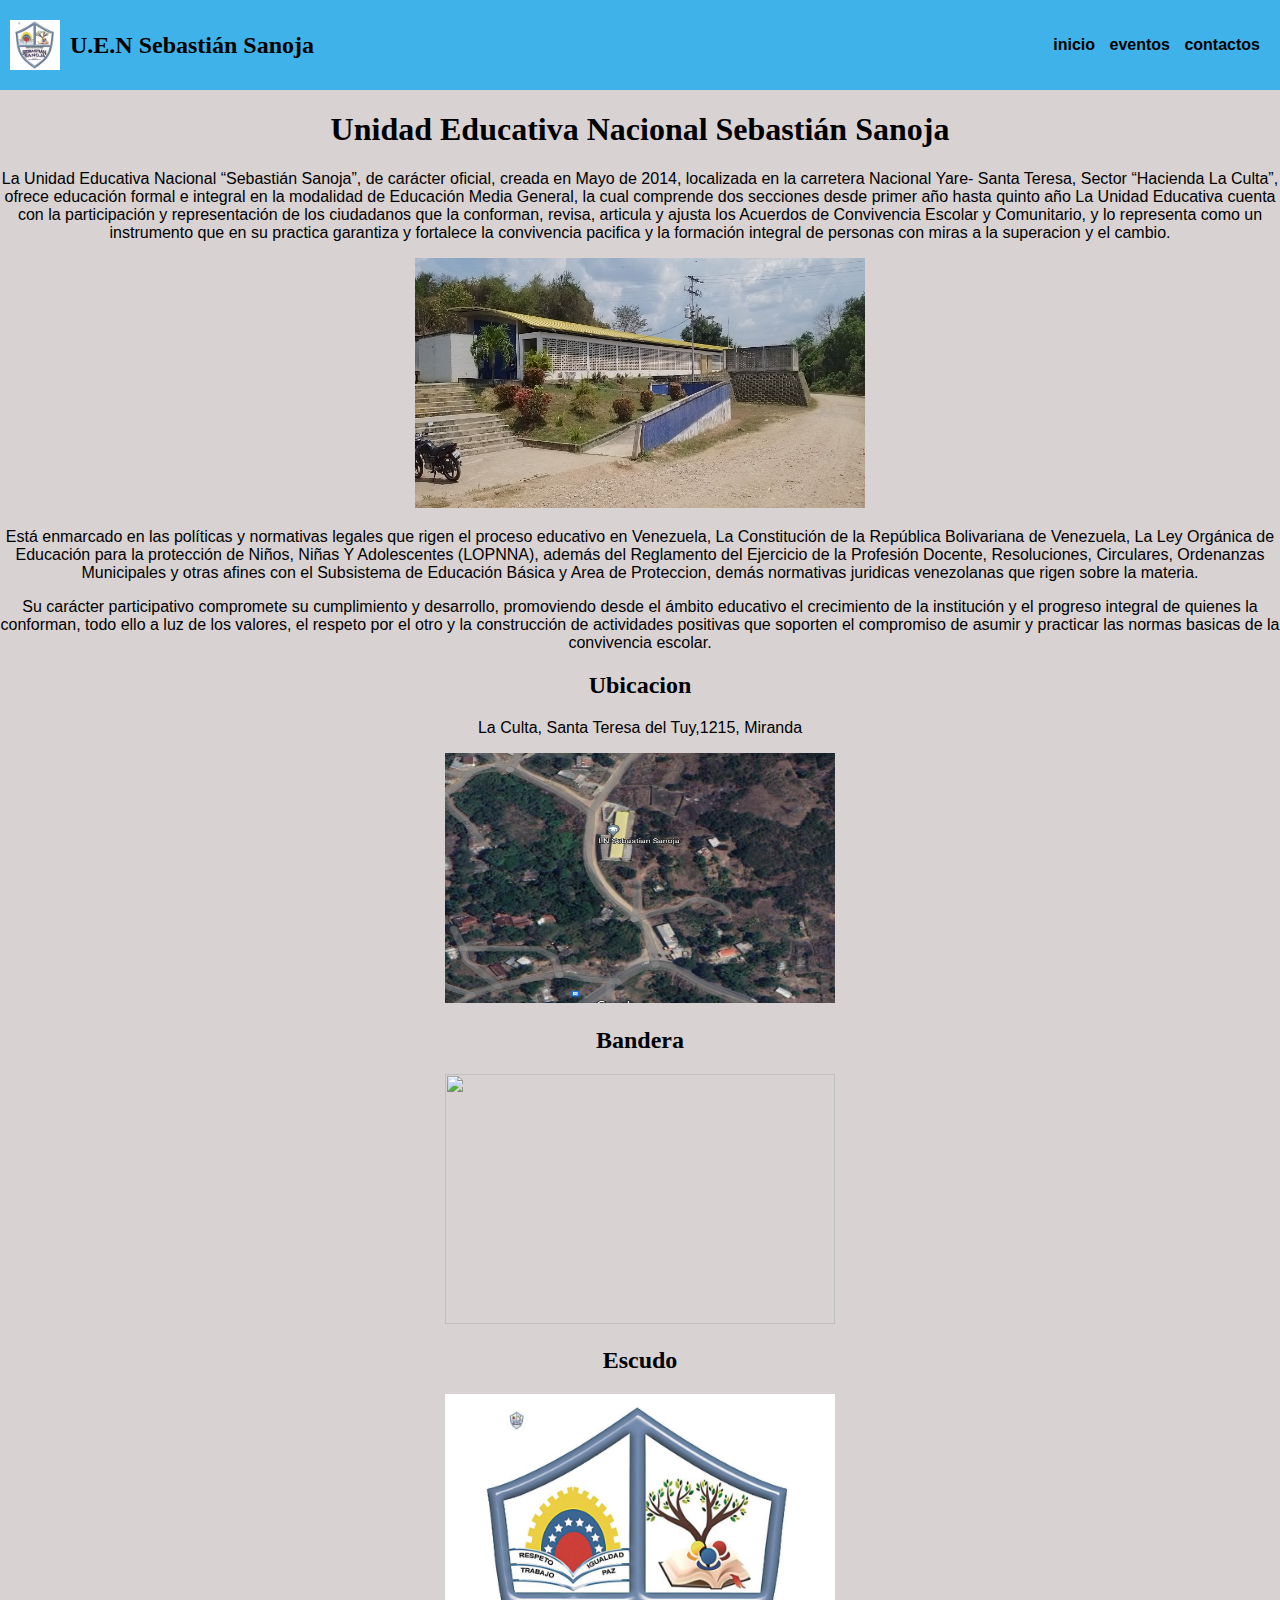
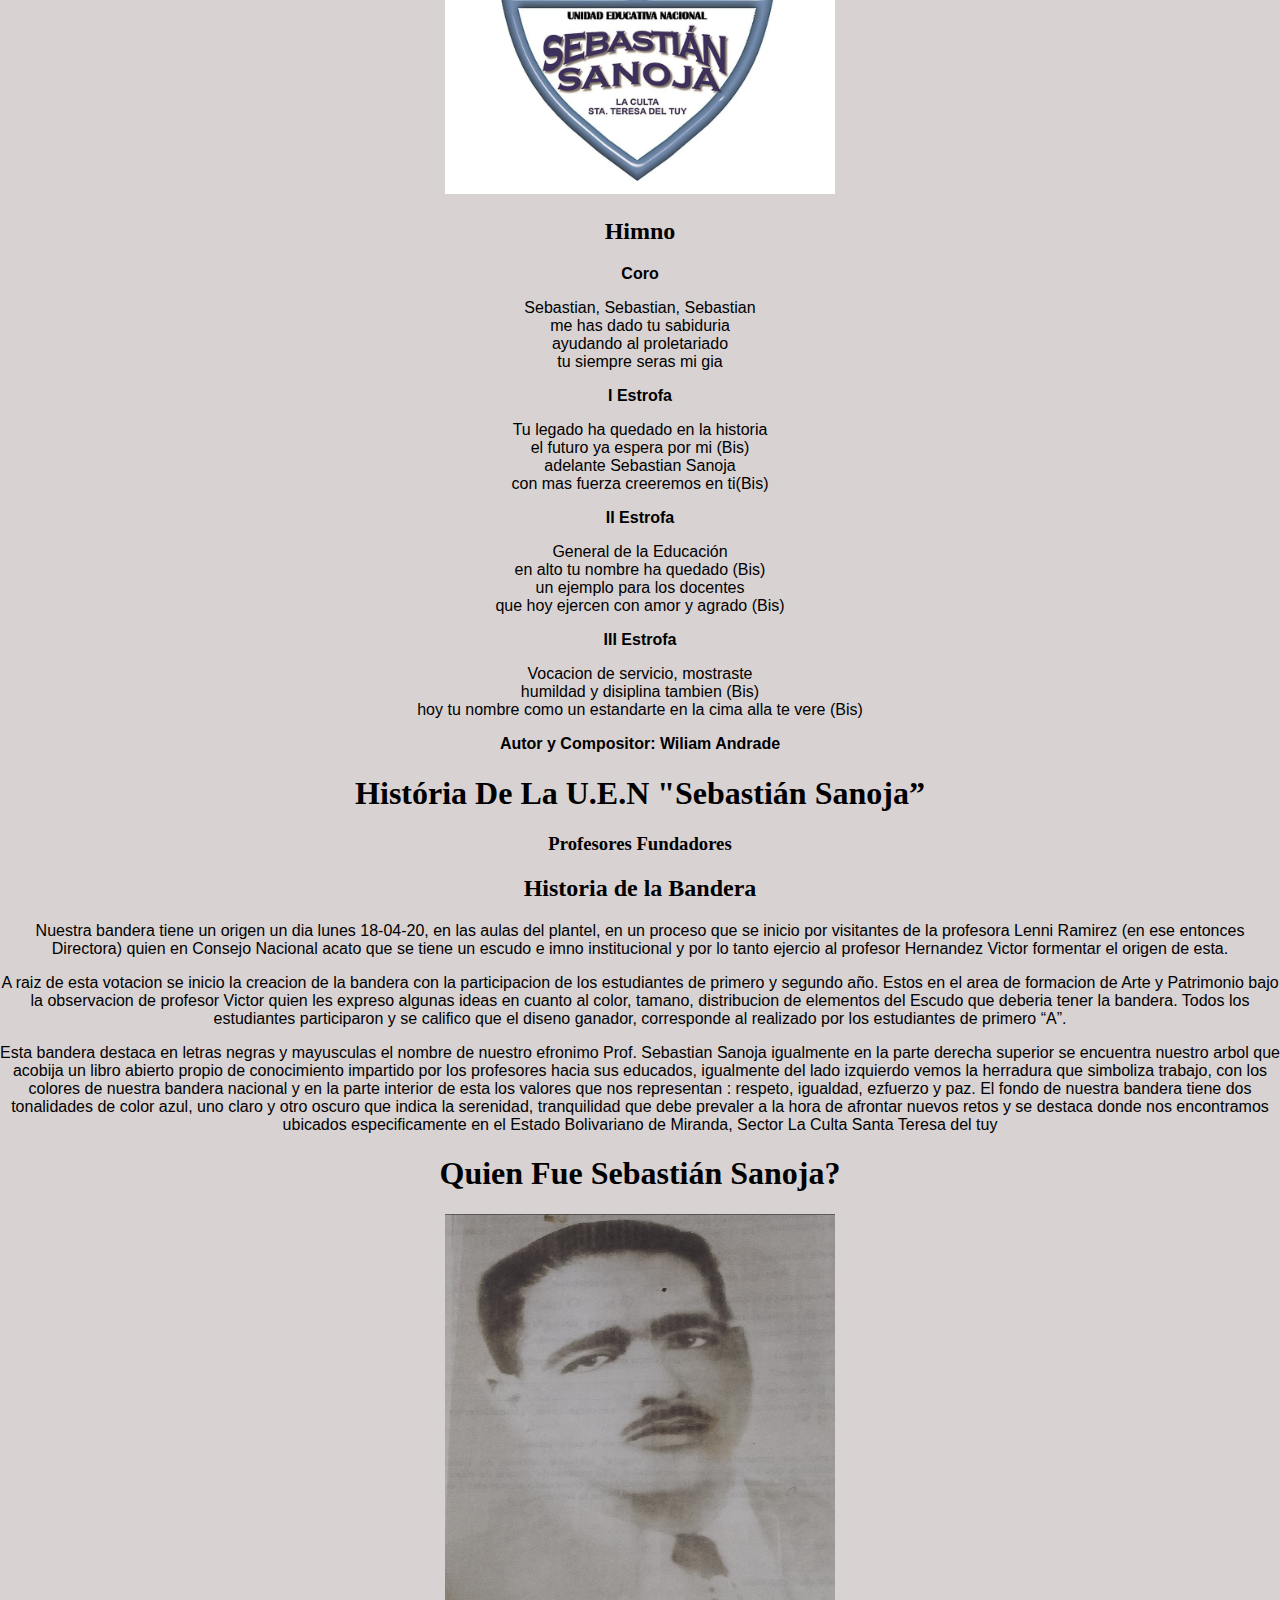
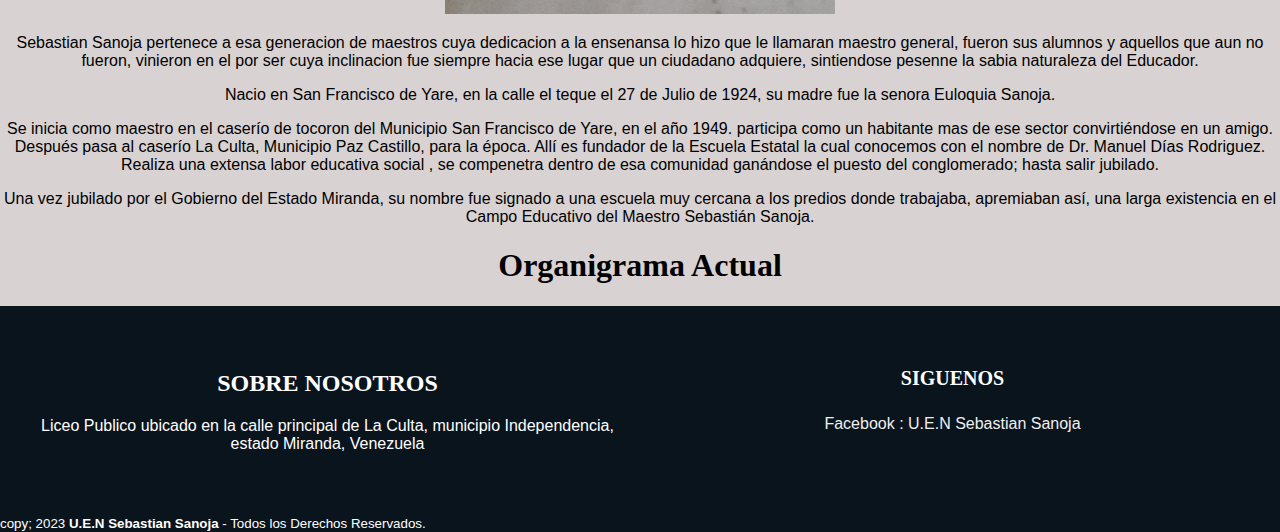
==== index.html @ 1aba3c6c "Add files via upload" ====
<!DOCTYPE html>
<html lang="es">
<head>

    <meta charset="UTF-8">
    <meta http-equiv="X-UA-Compatible" content="IE=edge">
    <meta name="viewport" content="width=device-width, initial-scale=1.0">
    <title>
        U.E.N Sebastian Sanoja
    </title>
    <link rel="stylesheet" href="css_culta.css">

</head>

<body>

    <header>
        <a href="#" class="logo">
            <img src="culta.jpg" alt="logo de la institucion">
            <h2 class="nombre-insstitucion">
                U.E.N Sebastián Sanoja
            </h2>
        </a>
        <nav>
            <a href="html_culta.html" class="nav-link">inicio</a>
            <a href="pagina_eventos.html" class="nav-link">eventos</a>
            <a href="contactos.html" class="nav-link">contactos</a>
        </nav>
    </header>

    <section>
        <h1>Unidad Educativa Nacional Sebastián Sanoja</h1>

        <p>La Unidad Educativa Nacional “Sebastián Sanoja”, de carácter oficial, creada en Mayo de 2014, localizada en la carretera Nacional Yare- Santa Teresa, Sector “Hacienda La Culta”, ofrece educación formal e integral en la modalidad de Educación Media General, la cual comprende dos secciones desde primer año hasta quinto año La Unidad Educativa cuenta con la participación y representación de los ciudadanos que la conforman, revisa, articula y ajusta los Acuerdos de Convivencia Escolar y Comunitario, y lo representa como un instrumento que en su practica garantiza y fortalece la convivencia pacifica y la formación integral de personas con miras a la superacion y el cambio.</p>
    
        <div align="center">
            <img src="culta_foto.jpg"  width="450" height="250">
        </div>

        <p>Está enmarcado en las políticas y normativas legales que rigen el proceso educativo en Venezuela, La Constitución de la República Bolivariana de Venezuela, La Ley Orgánica de Educación para la protección de Niños, Niñas Y Adolescentes (LOPNNA), además del Reglamento del Ejercicio de la Profesión Docente, Resoluciones, Circulares, Ordenanzas Municipales y otras afines con el Subsistema de Educación Básica y Area de Proteccion, demás normativas juridicas venezolanas que rigen sobre la materia.</p>
        <p>Su carácter participativo compromete su cumplimiento y desarrollo, promoviendo desde el ámbito educativo el crecimiento de la institución y el progreso integral de quienes la conforman, todo ello a luz de los valores, el respeto por el otro y la construcción de actividades positivas que soporten el compromiso de asumir y practicar las normas basicas de la convivencia escolar.</p>

        <h2>Ubicacion</h2>
        <p>La Culta, Santa Teresa del Tuy,1215, Miranda</p>
        <div align="center">
            <img src="mapa.png"  width="390" height="250">
        </div>

        <h2>Bandera</h2>
        <div align="center">
            <img src=""  width="390" height="250">
        </div>

        <h2>Escudo</h2>
        <div align="center">
            <img src="culta.jpg"  width="390" height="400">
        </div>

        <h2>Himno</h2>
        <p><b>Coro</b></p>
        <p>Sebastian, Sebastian, Sebastian <br> me has dado tu sabiduria <br> ayudando al proletariado <br> tu siempre seras mi gia</p>
        <p><b>I Estrofa</b></p>
        <p>Tu legado ha quedado en la historia <br> el futuro ya espera por mi (Bis) <br> adelante Sebastian Sanoja <br> con mas fuerza creeremos en ti(Bis) </p>
        <p><b>II Estrofa</b></p>
        <p>General de la Educación <br> en alto tu nombre ha quedado (Bis) <br> un ejemplo para los docentes <br> que hoy ejercen con amor y agrado (Bis)</p>
        <p><b>III Estrofa</b></p>
        <p>Vocacion de servicio, mostraste <br> humildad y disiplina tambien (Bis) <br> hoy tu nombre como un estandarte en la cima alla te vere (Bis)</p>
        <p><b>Autor y Compositor: Wiliam Andrade</b></p>
    </section>

    <section>
        <h1>História De La U.E.N "Sebastián Sanoja”</h1>
        <p></p>

        <h3>Profesores Fundadores</h3>

        <h2>Historia de la Bandera </h2>
        <p>Nuestra bandera tiene un origen un dia lunes 18-04-20, en las aulas del plantel, en un proceso que se inicio por visitantes de la profesora Lenni Ramirez (en ese entonces Directora) quien en Consejo Nacional acato que se tiene un escudo e imno institucional y por lo tanto ejercio al profesor Hernandez Victor formentar el origen de esta.</p>
        <p>A raiz de esta votacion se inicio la creacion  de la bandera con la participacion de los estudiantes de primero  y segundo año. Estos en el area de formacion de Arte y Patrimonio bajo la observacion de profesor Victor quien les expreso algunas ideas en cuanto al color, tamano, distribucion de elementos del Escudo que deberia tener la bandera. Todos los estudiantes participaron y se califico que el diseno ganador, corresponde al realizado por los estudiantes de primero  “A”.</p>
        <p>Esta bandera destaca en letras negras y mayusculas el nombre de nuestro efronimo Prof. Sebastian Sanoja igualmente en la parte derecha superior se encuentra nuestro arbol que acobija un libro abierto propio de conocimiento impartido por los profesores hacia sus educados, igualmente del lado izquierdo vemos la herradura que simboliza trabajo, con los colores de nuestra bandera nacional y en la parte interior de esta los valores que nos representan : respeto, igualdad, ezfuerzo y paz. El fondo de nuestra bandera tiene dos tonalidades de color azul, uno claro y otro oscuro que indica la serenidad, tranquilidad que debe prevaler a la hora de afrontar nuevos retos y se destaca donde nos encontramos ubicados especificamente en el Estado Bolivariano de Miranda, Sector La Culta Santa Teresa del tuy </p>
    </section>

    <section>
        <h1>Quien Fue Sebastián Sanoja?</h1>
        <div align="center">
            <img src="sebastian.jpg"  width="390" height="400">
        </div>
        <p>Sebastian Sanoja pertenece a esa generacion de maestros cuya dedicacion a la ensenansa lo hizo que le llamaran maestro general, fueron sus alumnos y aquellos que aun no fueron, vinieron en el por ser cuya inclinacion fue siempre hacia ese lugar que un ciudadano adquiere, sintiendose pesenne la sabia naturaleza del Educador.</p>
        <p>Nacio en San Francisco de Yare, en la calle el teque el 27 de Julio de 1924, su madre fue la senora Euloquia Sanoja.</p>
        <p>Se inicia como maestro en el caserío de tocoron del Municipio San Francisco de Yare, en el año  1949. participa como un habitante mas de ese sector convirtiéndose en un amigo. Después pasa al caserío La Culta, Municipio Paz Castillo, para la época. Allí es fundador de la Escuela Estatal la cual conocemos con el nombre de Dr. Manuel Días Rodriguez. Realiza una extensa labor educativa social , se compenetra dentro de esa comunidad ganándose el puesto del conglomerado; hasta salir jubilado.</p>
        <p>Una vez jubilado por el Gobierno del Estado Miranda, su nombre fue signado a una escuela muy cercana a los predios donde trabajaba, apremiaban así, una larga existencia en el Campo Educativo del Maestro Sebastián Sanoja.</p>
    </section>

    <section>
        <h1>Organigrama Actual</h1>
    </section>

    <footer class="pie-pagina">
        <div class="grupo-1">
            <div class="box1">
                <h2>SOBRE NOSOTROS</h2>
                <p>Liceo Publico ubicado en la calle principal de La Culta, municipio Independencia, estado Miranda, Venezuela</p>
            </div>
            <div class="box">
                <h2>SIGUENOS </h2>
                <p>Facebook : U.E.N Sebastian Sanoja</p>
            </div>
        </div>
        <div class="grupo-2">
            <small>copy; 2023 <b>U.E.N Sebastian Sanoja</b> - Todos los Derechos Reservados.</small>
        </div>
    </footer>

    <script src="js_culta.js">
    </script>
    
</body>

</html>
---- css_culta.css ----
body
{
    background-color:rgb(216, 210, 210);
    font-family: sans-serif;
    margin: 0;
}

p 
{
    text-align:center;
}

h1
{
    text-align: center;
    font-family:Times;
}
h2
{
    text-align:center;
    font-family:Times;
}
h3
{
    text-align:center;
    font-family:Times;
}

header
{
    display: flex;
    justify-content: space-between;
    min-height: 70px;
    background-color:rgb(63, 179, 233);
    align-items: center;
    padding: 10px;
}

.logo
{
    display: flex;
    align-items: center;
}
.logo img
{
    height: 50px;
    margin-right: 10px;
}

a
{
    text-decoration: none;
    color: black;
}

nav a 
{
    font-weight: 600;
    padding-right: 10px;
}
nav a:hover
{
    color: white;
}

@media (max-wid:700px)
{
    header
    {
        flex-direction:column;
    }
    nav
    {
        padding:10px 0px;
    }
}

footer
{
    background-color:#0a141d;
    color: white;
    text-align: left;
    width: 100%;
}

.pie-pagina .grupo-1
{
    width: 100%;
    max-width: 1200px;
    margin: auto;
    display: grid;
    grid-template-columns: repeat(2, 1fr);
    grid-gap: 50px;
    padding: 45px 0px;
}
.pie-pagina .grupo-1 .box h2
{
    color: white;
    margin-bottom: 25px;
    font-size: 20px;
}

.pie-pagina .grupo-1 .box p
{
    color: #efefef;
    margin-bottom: 10px;
}

.pie-pagina .grupo-1 .red-social a
{
    display: inline-block;
    text-decoration: none;
    width: 45px;
    height: 45px;
    line-height: 45px;
    color: #fff;
    margin-right: 10px;
    background-color: #0d2033;
    text-align: center
}
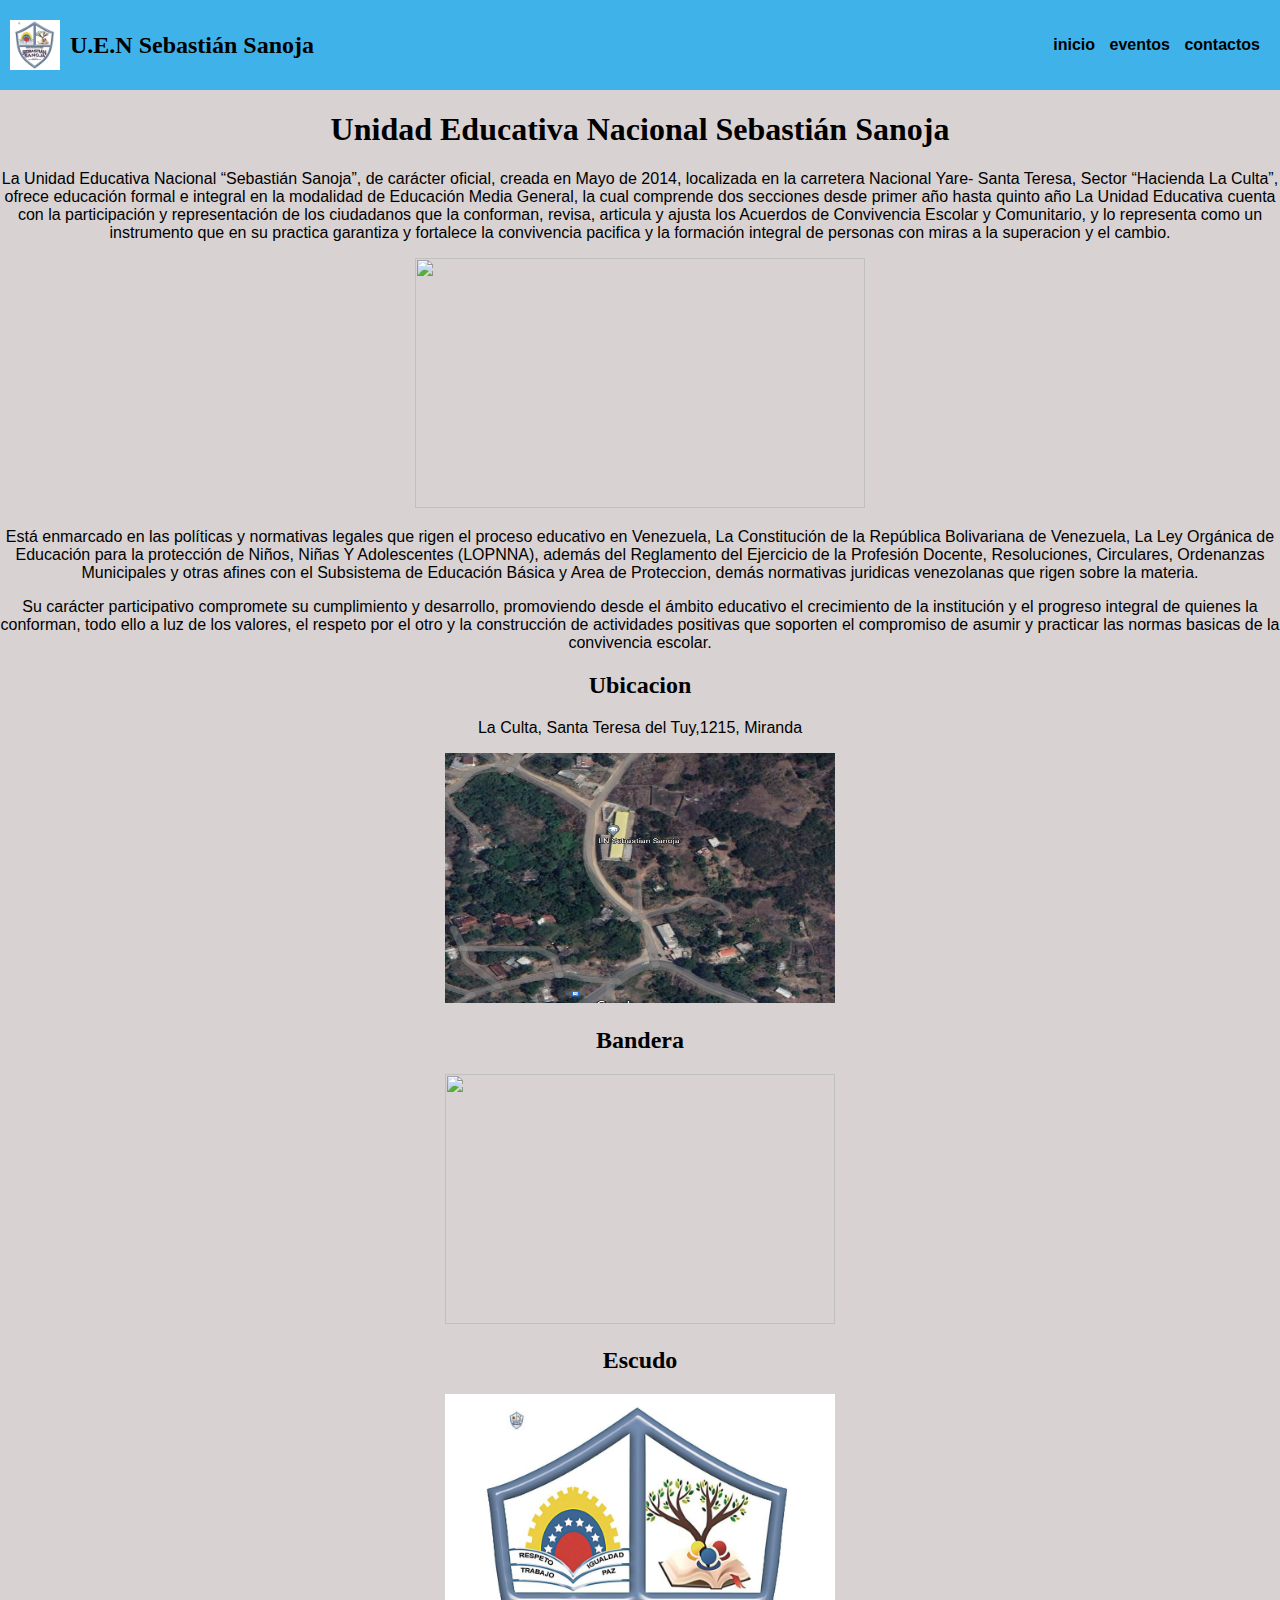
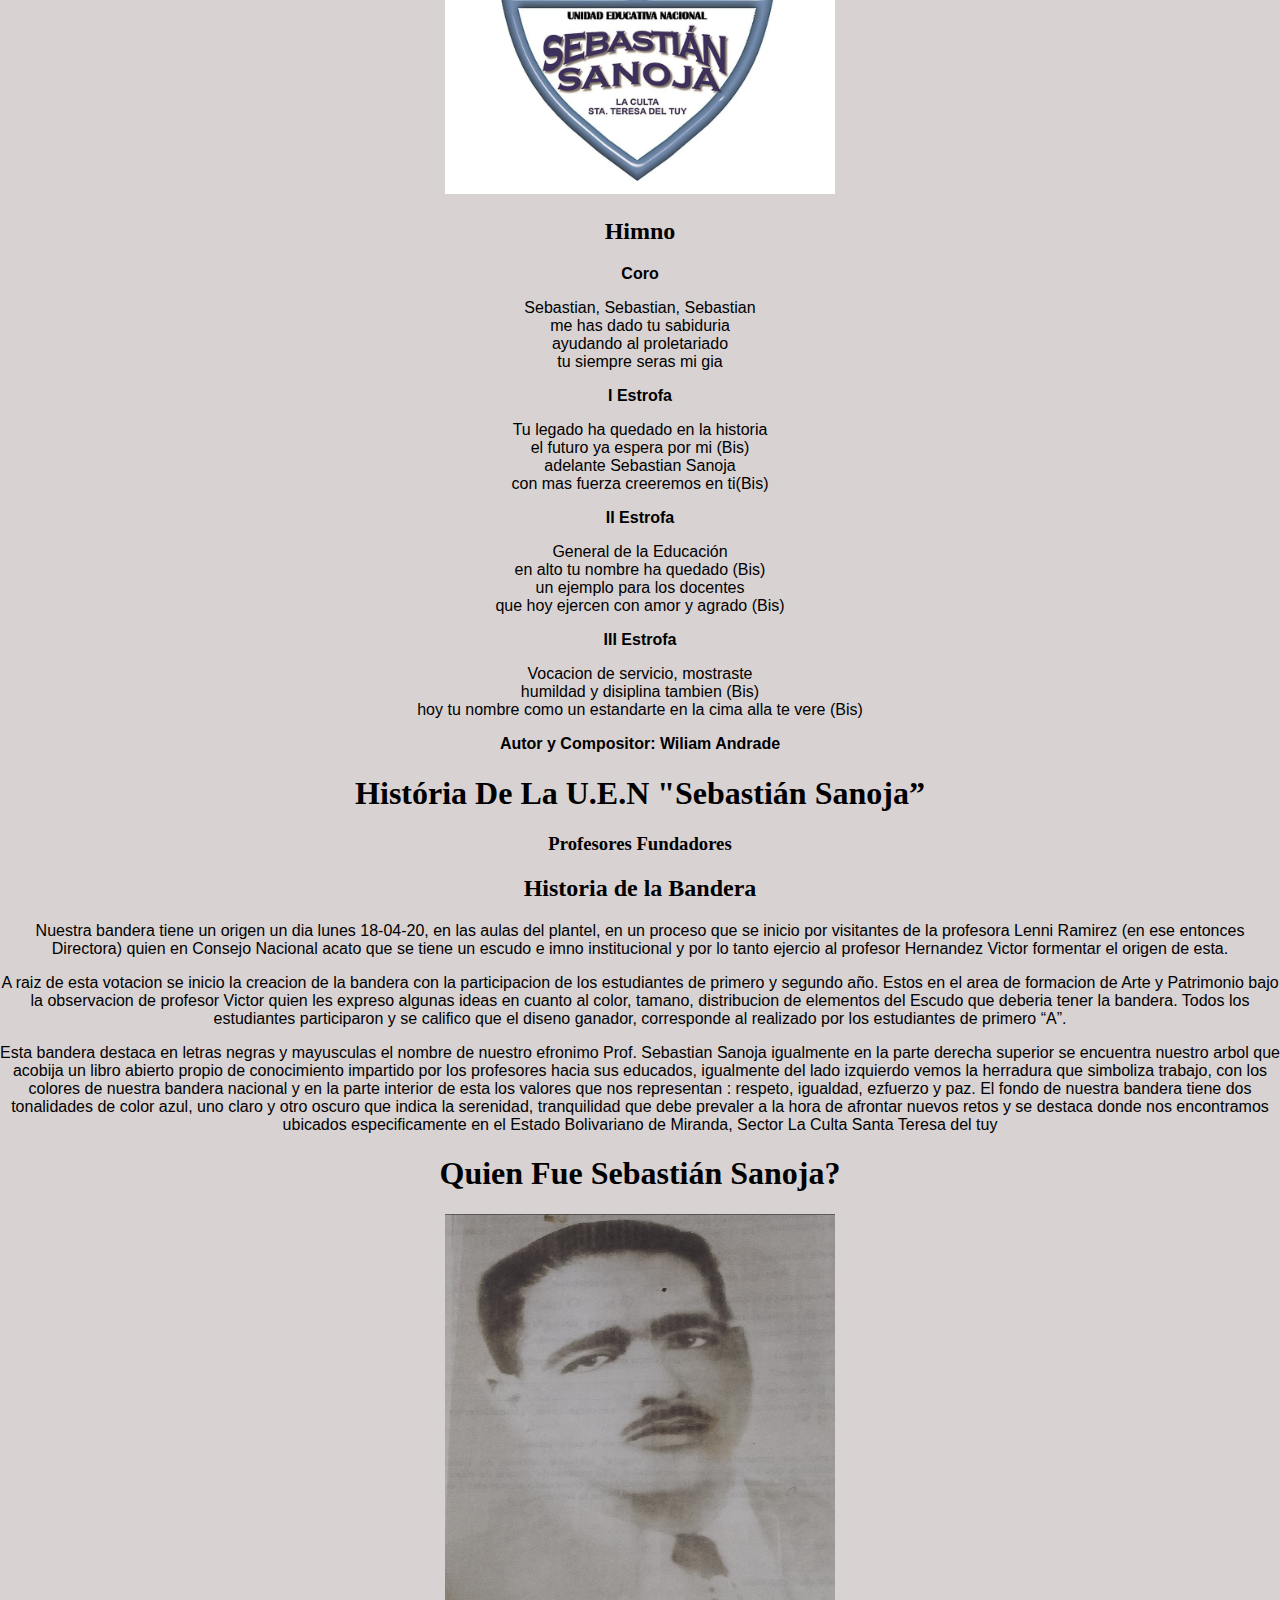
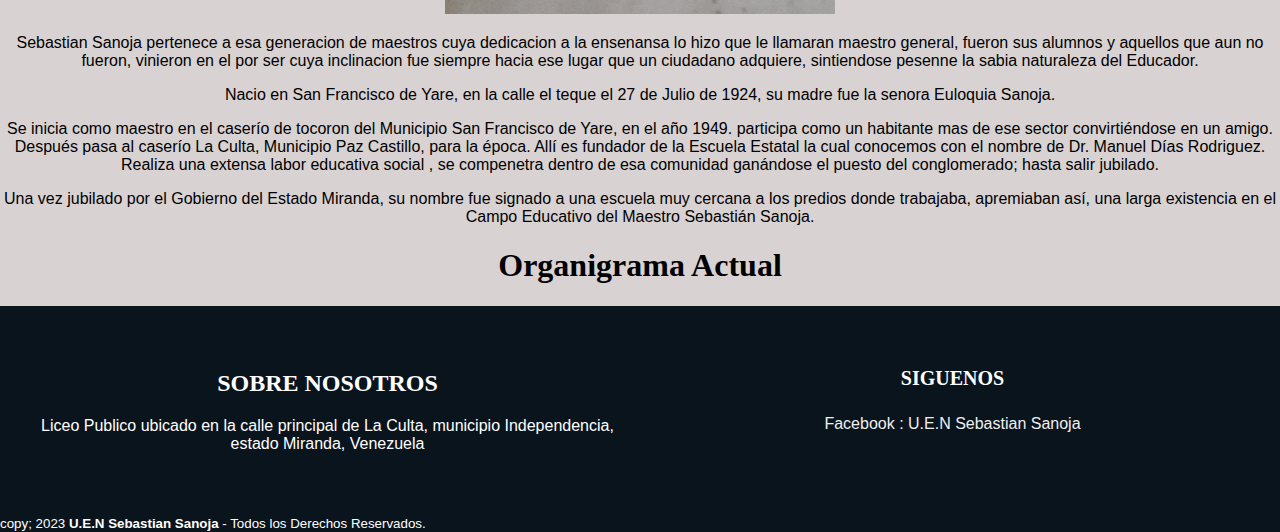
==== commit d46a3111: "Update index.html" ====
--- a/index.html
+++ b/index.html
@@ -22,7 +22,7 @@
             </h2>
         </a>
         <nav>
-            <a href="html_culta.html" class="nav-link">inicio</a>
+            <a href="index.html" class="nav-link">inicio</a>
             <a href="pagina_eventos.html" class="nav-link">eventos</a>
             <a href="contactos.html" class="nav-link">contactos</a>
         </nav>
@@ -34,7 +34,7 @@
         <p>La Unidad Educativa Nacional “Sebastián Sanoja”, de carácter oficial, creada en Mayo de 2014, localizada en la carretera Nacional Yare- Santa Teresa, Sector “Hacienda La Culta”, ofrece educación formal e integral en la modalidad de Educación Media General, la cual comprende dos secciones desde primer año hasta quinto año La Unidad Educativa cuenta con la participación y representación de los ciudadanos que la conforman, revisa, articula y ajusta los Acuerdos de Convivencia Escolar y Comunitario, y lo representa como un instrumento que en su practica garantiza y fortalece la convivencia pacifica y la formación integral de personas con miras a la superacion y el cambio.</p>
     
         <div align="center">
-            <img src="culta_foto.jpg"  width="450" height="250">
+            <a><img src="laculta.jpg"  width="450" height="250"></a>
         </div>
 
         <p>Está enmarcado en las políticas y normativas legales que rigen el proceso educativo en Venezuela, La Constitución de la República Bolivariana de Venezuela, La Ley Orgánica de Educación para la protección de Niños, Niñas Y Adolescentes (LOPNNA), además del Reglamento del Ejercicio de la Profesión Docente, Resoluciones, Circulares, Ordenanzas Municipales y otras afines con el Subsistema de Educación Básica y Area de Proteccion, demás normativas juridicas venezolanas que rigen sobre la materia.</p>
@@ -48,12 +48,12 @@
 
         <h2>Bandera</h2>
         <div align="center">
-            <img src=""  width="390" height="250">
+            <a><img src="labandera.png"  width="390" height="250"></a>
         </div>
 
         <h2>Escudo</h2>
         <div align="center">
-            <img src="culta.jpg"  width="390" height="400">
+            <a><img src="culta.jpg"  width="390" height="400"></a>
         </div>
 
         <h2>Himno</h2>
@@ -116,4 +116,4 @@
     
 </body>
 
-</html>+</html>
